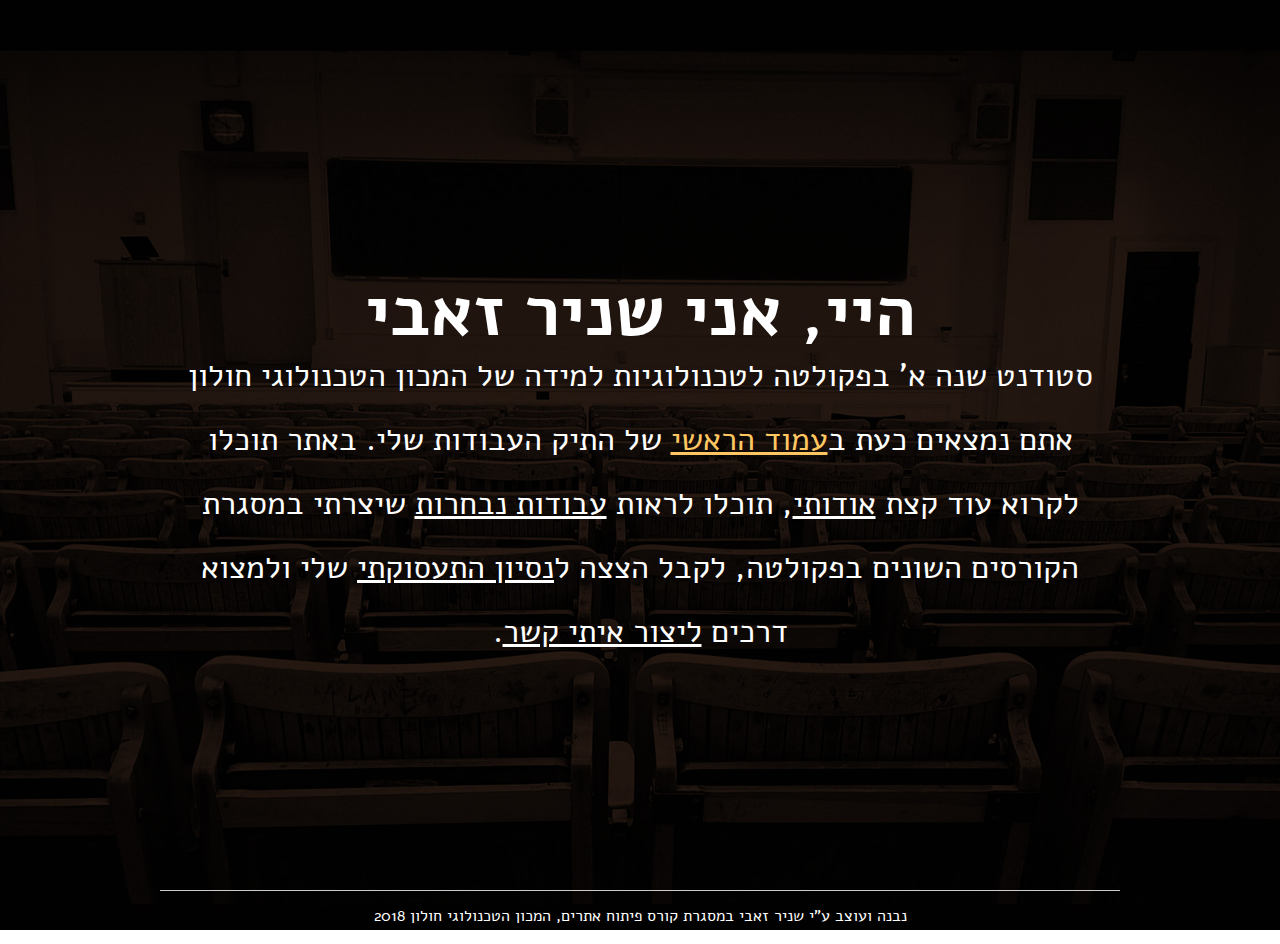
==== Porfolio/index.html @ 28b96425 "Add files via upload" ====
﻿<!doctype html>
<html lang="">
<head>
    <meta charset="utf-8" />
    <title>שניר זאבי - תיק עבודות</title>
    <meta name="description" content="תיק העבודות של שניר זאבי בו אפשר לצפות במספר עבודות שנוצרו במהלך לימודי תואר ראשון טכנולוגיות למידה" />
    <meta name="keywords" content="תיק עבודות,טכנולוגיות למידה,עיצוב גרפי,ייצוג ידע, גרפיקה" />
    <meta name="author" content="Snir Zeavi" />
    <meta name="viewport" content="width=device-width, initial-scale=1.0, user-scalable=yes">

    <!-- CSS -->
    <link href="styles/reset.css" rel="stylesheet" />
    <link href="styles/myStyle.css" rel="stylesheet" />
    <link href="https://fonts.googleapis.com/css?family=Alef:400,700&amp;subset=hebrew" rel="stylesheet">


    <!-- Scripts -->
    <script src="jScripts/JavaScript.js"></script>
    <script src="jScripts/jquery-1.12.0.min.js"></script>

</head>
<body>
    <div id="container">
        <section id="welcome">
            <h1>היי, אני שניר זאבי</h1>
            <p>
                סטודנט שנה א’ בפקולטה לטכנולוגיות למידה של המכון הטכנולוגי חולון
                אתם נמצאים כעת ב<a href="#" class="current_page">עמוד הראשי</a> של התיק העבודות שלי. באתר תוכלו לקרוא
                עוד קצת <a href="about.html">אודותי</a>, תוכלו לראות <a href="portfolio.html">עבודות נבחרות</a> שיצרתי במסגרת הקורסים
                השונים בפקולטה, לקבל הצצה ל<a href="cv.html">נסיון התעסוקתי</a> שלי ולמצוא דרכים
                <a href="contact.html">ליצור איתי קשר</a>.
            </p>
        </section>
        <footer>
            <hr />
            <p>נבנה ועוצב ע"י שניר זאבי במסגרת קורס פיתוח אתרים, המכון הטכנולוגי חולון 2018</p>
        </footer>
        
    </div>
</body>
</html>
---- Porfolio/styles/myStyle.css ----
body {
    background-image: url('../img/index-bg.jpg');
    background-size: cover;
    background-repeat: no-repeat;
    background-position:center;
    background-attachment:fixed;
    background-size: cover;
    direction: rtl;
}

body.aboutPage{
    background-image: url('../img/about-bg.jpg');
}

body.cvPage {
    background-image: url('../img/cv_bg.jpg');
}

body.contactPage {
    background-image: url('../img/contact_bg.jpg');
}

body.portfolioPage {
    background-image: url('../img/portfolio_bg.jpg');
}

#container {
    width: 960px;
    margin: 0 auto;
    color: #fff;
    font-family: 'Alef', sans-serif;
}

/*footer*/

footer {
    position: relative;
    bottom: 20px;
    width: 100%;
    display: inline-block;
    margin-top: 30px;
}

footer p {
    text-align:center;
    margin: 0 auto;
}

#logo img {
    display: block;
    float: left;
    margin-top: 35px;
    max-height: 65px;
}

/*Navigation*/

#sideMenu {
    display: inline;
    float: right;
    clear: both;
    width: 210px;
    z-index: 1;
    margin-top: 50px;
    animation: 1s ease-out 0s 1 FadeInH1;
}

#sideMenu ul li  {
    display: block;
    width: 200px;
    margin-bottom: 5px;
}

#sideMenu ul li a.current_page {
    background-color: #ffc661;
   }

#sideMenu ul li a {
    display: block;
    width: 200px;
    height: 37px;
    background-color: #ffffff;
    color: #121212;
    padding-right: 15px;
    padding-top: 13px;
    font-size: 23px;
    text-decoration: none;
    -webkit-transform: translateZ(0);
    transform: translateZ(0);
    box-shadow: 0 0 1px rgba(0,0,0,0);
    -webkit-backface-visibility: hidden;
    backface-visibility: hidden;
    -moz-osx-font-smoothing: grayscale;
    overflow: hidden;
    -webkit-transition-duration: .35s;
    transition-duration: .35s;
    -webkit-transition-property: color,background-color;
    transition-property: color,background-color;
}

#sideMenu ul li a:hover {
    background-color: #ffc661;
}

#sideMenu ul li a:active {
    background-color: #eb9600;
}

#sideMenu ul li p:hover {
    background-color: #ffc661;
}

#sideMenu ul li p {
    display: block;
    width: 200px;
    height: 37px;
    background-color: #ffffff;
    color: #121212;
    padding-right: 15px;
    padding-top: 13px;
    font-size: 23px;
    text-decoration: none;
    -webkit-transform: translateZ(0);
    transform: translateZ(0);
    box-shadow: 0 0 1px rgba(0,0,0,0);
    -webkit-backface-visibility: hidden;
    backface-visibility: hidden;
    -moz-osx-font-smoothing: grayscale;
    overflow: hidden;
    -webkit-transition-duration: .35s;
    transition-duration: .35s;
    -webkit-transition-property: color,background-color;
    transition-property: color,background-color;
}

#sideMenu ul li:nth-child(4) p:first-child:after {
    content: ">";
    display: inline;
    color: #121212;
    position: relative;
    font-size: 19px;
    font-weight: 700;
    right: 70px;
}

#sideMenu ul li ul {
    position: absolute;
    display: none;

}

#sideMenu ul li:hover ul {
    display: block;
    width: 120px;
    margin-right: 215px;
    margin-top: -50px;
    margin-bottom:0;
}

#sideMenu ul li ul li {
    margin-bottom:0;
}

#sideMenu ul li ul li a {
    font-size: 18px;
    background-color: #ffc661;
}

#sideMenu ul li ul li a:hover {
    text-decoration: underline;
}

/*welcomePage*/

#welcome {
    text-align: center;
    line-height: 64px;
    width: 95%;
    margin: 280px auto 200px;
}

#welcome h1 {
    font-size: 70px;
    font-weight: 700;
    animation: 1s ease-out 0s 1 FadeInH1;
}

@keyframes FadeInH1 {
    0% {
        -moz-transform: translateY(50px);
        -webkit-transform: translateY(50px);
        -o-transform: translateY(50px);
        -ms-transform: translateY(50px);
        transform: translateY(50px);
        opacity: 0;
    }

    100% {
        -moz-transform: translateY(0);
        -webkit-transform: translateY(0);
        -o-transform: translateY(0);
        -ms-transform: translateY(0);
        transform: translateY(0);
        opacity: 1;
    }
}

#welcome p {
    font-size:32px;
    animation: 1.5s ease-out 0s 1 FadeInp;
}

@keyframes FadeInp {
    0% {
        -moz-transform: translateY(60px);
        -webkit-transform: translateY(60px);
        -o-transform: translateY(60px);
        -ms-transform: translateY(60px);
        transform: translateY(60px);
        opacity: 0;
    }

    100% {
        -moz-transform: translateY(0);
        -webkit-transform: translateY(0);
        -o-transform: translateY(0);
        -ms-transform: translateY(0);
        transform: translateY(0);
        opacity: 1;
    }
}

#welcome p a {
    text-decoration: underline;
    color: #fff;
    -webkit-transition: color 0.35s ease-in-out;
    -moz-transition: color 0.35s ease-in-out;
    -ms-transition: color 0.35s ease-in-out;
    -o-transition: color 0.35s ease-in-out;
    transition: color 0.35s ease-in-out;
}

#welcome p a:hover {
    color: #65bda0;
}

#welcome p a:active {
    color: #eb9600;
}

#welcome p a.current_page {
    color: #ffc661;
    -webkit-transition: color 0.35s ease-in-out;
    -moz-transition: color 0.35s ease-in-out;
    -ms-transition: color 0.35s ease-in-out;
    -o-transition: color 0.35s ease-in-out;
    transition: color 0.35s ease-in-out;
}

#welcome p a.current_page:hover {
    color: #65bda0;
}

/*Content*/

#PageContent {
    display: inline;
    float: left;
    width: 600px;
    margin: 50px 0 0 75px;
    min-height: 75vh;
}

#PageContent h1 {
    font-weight: 700;
    font-size: 50px;
    line-height: 60px;
    animation: 1s ease-out 0s 1 FadeInH1;
}

#PageContent p {
    font-size: 20px;
    line-height:25px;
        animation: 1s ease-out 0s 1 FadeInp;
}

#PageContent h2 {
    font-weight: normal;
    font-size: 33px;
    animation: 1s ease-out 0s 1 FadeInp;
    padding: 8px 0 12px 0;
}

#PageContent h3 {
    font-weight: 700;
    font-size: 23px;
        animation: 1s ease-out 0s 1 FadeInp;
    color: #65bda0;
}

#PageContent ul li {
    display: inline;
    list-style-type: none;
    padding: 10px;
}

#PageContent ul li img {
    background-color: transparent;
    border: #fff 2px solid;
    border-radius: 50%;
    max-width: 40px;
    margin-top: 15px;
    animation: 1s ease-out 0s 1 FadeInp;
}

#PageContent ul li img:hover {
    border: #ffc661 2px solid ;
}

#PageContent ul li img:active {
    border: #eb9600 2px solid;
}

#PageContent img {
    animation: 1s ease-out 0s 1 FadeInH1;
}

audio {
    margin: 15px auto;
    animation: 1s ease-out 0s 1 FadeInp;
}

a.readMore {
    background-color: #fff;
    color: #000000;
    font-size: 110%;
    font-weight: 700;
    padding: 8px 10px;
    text-decoration: none;
    margin: 10px 0 15px 0;
    display: inline-block;
    -webkit-transform: translateZ(0);
    transform: translateZ(0);
    -webkit-backface-visibility: hidden;
    backface-visibility: hidden;
    -moz-osx-font-smoothing: grayscale;
    overflow: hidden;
    -webkit-transition-duration: .35s;
    transition-duration: .35s;
    -webkit-transition-property: color,background-color;
    transition-property: color,background-color;
    animation: 1s ease-out 0s 1 FadeInH1;
}

a.readMore:hover {
    background-color: #ffc661;
}

a.readMore:active {
    background-color: #eb9600;
}

iframe {
    animation: 1s ease-out 0s 1 FadeInH1;
}

#previous a {
    color: #ffc661;
    font-size: 120%;
    margin-top: 40px;
    margin-bottom: 10px;
    display: inline-block;
    float: right;
    text-decoration: none;
    overflow: hidden;
    -webkit-transition-duration: .35s;
    transition-duration: .35s;
    -webkit-transition-property: color,background-color;
    transition-property: color,background-color;
    animation: 1s ease-out 0s 1 FadeInp;
}

#previous a:before {
    content: "<";
    padding-left: 5px;
}

#previous a:hover {
    color: #fff;
}

#previous a:active {
    color: #65bda0;
}

#next a {
    color: #ffc661;
    font-size: 120%;
    margin-top: 40px;
    margin-bottom: 10px;
    display: inline-block;
    float: left;
    text-decoration: none;
    overflow: hidden;
    -webkit-transition-duration: .35s;
    transition-duration: .35s;
    -webkit-transition-property: color,background-color;
    transition-property: color,background-color;
    animation: 1s ease-out 0s 1 FadeInp;
}

#next a:after {
    content: ">";
    padding-right: 5px;
}

#next a:hover {
    color: #fff;
}

#next a:active {
    color: #65bda0;
}

/*contactForm*/
#contactForm {
    display: inline;
    float: left;
    width: 600px;
    animation: 1s ease-out 0s 1 FadeInH1;
}

label {
    display: block;
    margin-top: 10px;
}

form label p {
    font-size: 19px;
    padding-bottom: 5px;
}

input[type ='text'], input[type ='password'], select {
    display: block;
    margin-bottom: 15px;
    width: 200px;
    min-height: 28px;
}

textarea {
    display: block;
    margin-bottom: 15px;
    width: 380px;
    min-height: 80px;
}

input[type ='submit'] {
    background-color: #65bda0;
    padding: 5px 46px;
    border: #65bda0 0 solid;
    color: #000;
    FONT-FAMILY: 'Heebo';
    font-weight: 700;
    font-size: 17px;
    -webkit-transform: translateZ(0);
    transform: translateZ(0);
    -webkit-backface-visibility: hidden;
    backface-visibility: hidden;
    -moz-osx-font-smoothing: grayscale;
    overflow: hidden;
    -webkit-transition-duration: .35s;
    transition-duration: .35s;
    -webkit-transition-property: color,background-color;
    transition-property: color,background-color;
}

input[type ='submit']:hover {
    background-color: #ffc661;
    padding: 5px 46px;
    border: #ffc661 0 solid;
}

form #feedback {
    color: #ffc661 !important;
    margin-top: 12px;
    font-size: 22px;
    font-weight: 500;
}
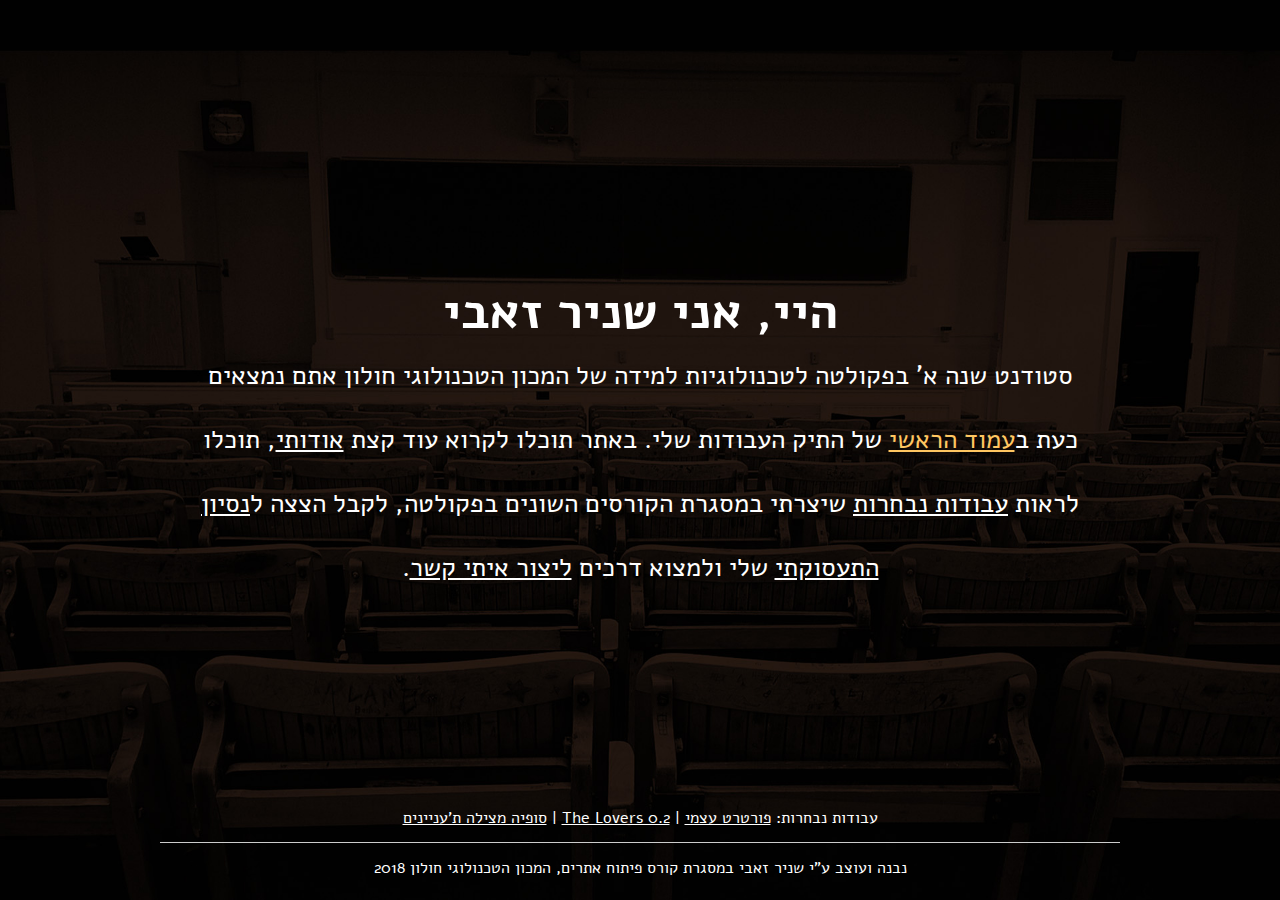
==== commit 9d16ae1e: "Add files via upload" ====
--- a/Porfolio/index.html
+++ b/Porfolio/index.html
@@ -32,6 +32,7 @@
             </p>
         </section>
         <footer>
+            <p>עבודות נבחרות: <a href="selfPortrait.html">פורטרט עצמי</a> | <a href="theLovers.html">The Lovers 0.2</a> | <a href="Sofia.html">סופיה מצילה ת'עניינים</a></p>
             <hr />
             <p>נבנה ועוצב ע"י שניר זאבי במסגרת קורס פיתוח אתרים, המכון הטכנולוגי חולון 2018</p>
         </footer>
--- a/Porfolio/styles/myStyle.css
+++ b/Porfolio/styles/myStyle.css
@@ -45,6 +45,25 @@
     text-align:center;
     margin: 0 auto;
 }
+
+footer a {
+    text-decoration: underline;
+    color: #fff;
+    -webkit-transition: color 0.35s ease-in-out;
+    -moz-transition: color 0.35s ease-in-out;
+    -ms-transition: color 0.35s ease-in-out;
+    -o-transition: color 0.35s ease-in-out;
+    transition: color 0.35s ease-in-out;
+}
+
+footer a:hover {
+    color: #65bda0;
+}
+
+footer a:active {
+    color: #eb9600;;
+}
+
 
 #logo img {
     display: block;
@@ -180,7 +199,7 @@
 }
 
 #welcome h1 {
-    font-size: 70px;
+    font-size: 50px;
     font-weight: 700;
     animation: 1s ease-out 0s 1 FadeInH1;
 }
@@ -206,7 +225,7 @@
 }
 
 #welcome p {
-    font-size:32px;
+    font-size:26px;
     animation: 1.5s ease-out 0s 1 FadeInp;
 }
 
